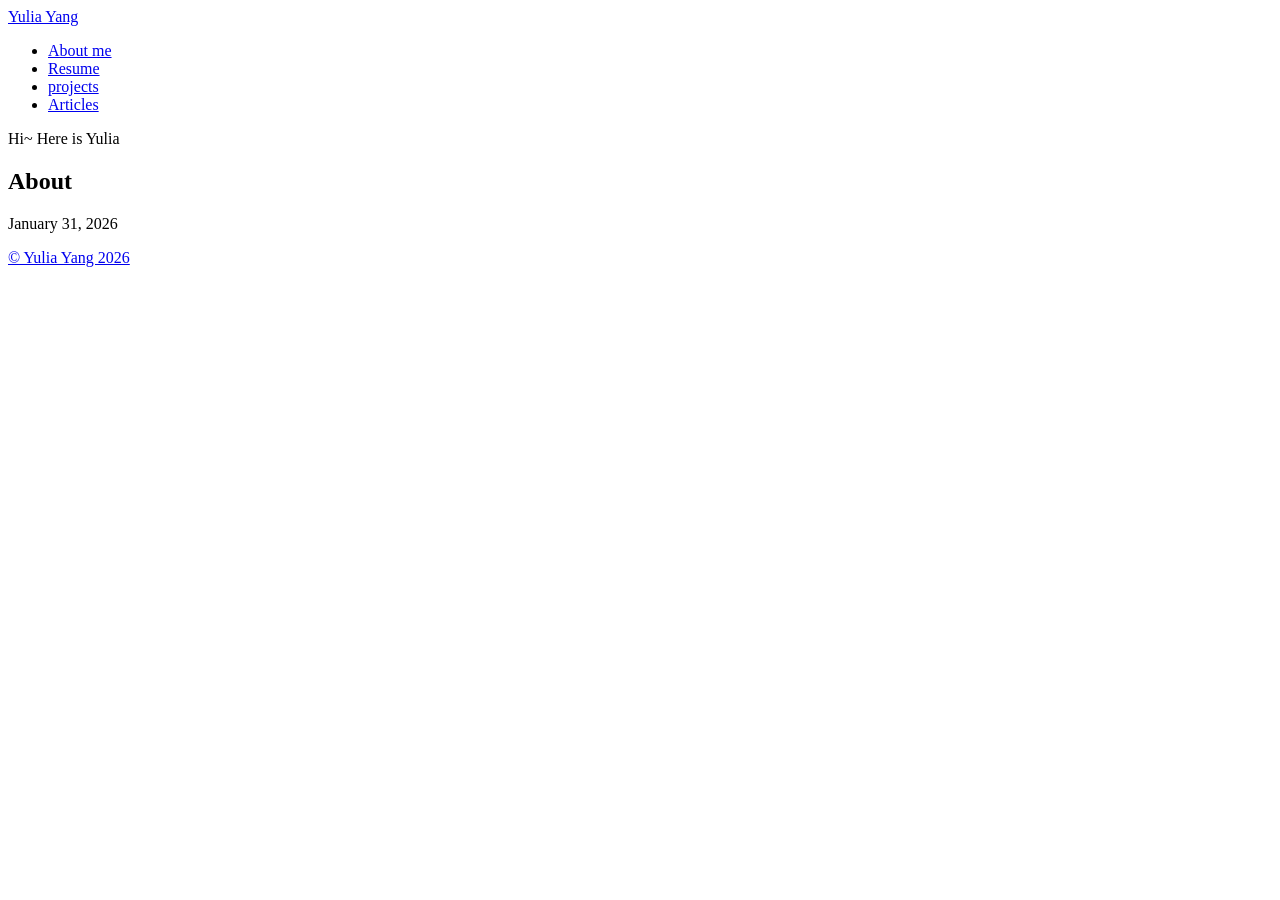
==== about/index.html @ 2ed94d53 "01/31 reseum part" ====
<!DOCTYPE html>
<html lang="en-us">
  <head><script src="/yyulia.github.io/livereload.js?mindelay=10&amp;v=2&amp;port=61552&amp;path=yyulia.github.io/livereload" data-no-instant defer></script>
    <meta charset="utf-8">
    <meta http-equiv="X-UA-Compatible" content="IE=edge,chrome=1">
    
    <title>About | Yulia Yang</title>
    <meta name="viewport" content="width=device-width,minimum-scale=1">
    <meta name="description" content="">
    <meta name="generator" content="Hugo 0.154.5">
    
    
    
      <meta name="robots" content="noindex, nofollow">
    
    

    
<link rel="stylesheet" href="/yyulia.github.io/ananke/css/main.min.css" >




    


    
      

    

    

    
      <link rel="canonical" href="http://localhost:61552/yyulia.github.io/about/">
    

    
    
    <meta property="og:url" content="http://localhost:61552/yyulia.github.io/about/">
  <meta property="og:site_name" content="Yulia Yang">
  <meta property="og:title" content="About">
  <meta property="og:locale" content="en_us">
  <meta property="og:type" content="article">
    <meta property="article:published_time" content="2026-01-31T23:20:42+08:00">
    <meta property="article:modified_time" content="2026-01-31T23:20:42+08:00">

  <meta itemprop="name" content="About">
  <meta itemprop="datePublished" content="2026-01-31T23:20:42+08:00">
  <meta itemprop="dateModified" content="2026-01-31T23:20:42+08:00">
  <meta name="twitter:card" content="summary">
  <meta name="twitter:title" content="About">

	
  </head><body class="ma0 athelas development is-page is-page page-about">
    
   
  

  <header>
    <div class="bg-black">
      <nav class="pv3 ph3 ph4-ns" role="navigation">
  <div class="flex-l center items-center justify-between">
    <a href="/yyulia.github.io/" class="f3 fw2 hover-white white-90 dib no-underline">
      
        Yulia Yang
      
    </a>
    <div class="flex-l items-center">
      

      
        <ul class="pl0 mr3">
          
          <li class="list f5 f4-ns fw4 dib pr3">
            <a class="hover-white white-90 no-underline" href="/yyulia.github.io/about/" title="About me page">
              About me
            </a>
          </li>
          
          <li class="list f5 f4-ns fw4 dib pr3">
            <a class="hover-white white-90 no-underline" href="/yyulia.github.io/experience/" title="Resume page">
              Resume
            </a>
          </li>
          
          <li class="list f5 f4-ns fw4 dib pr3">
            <a class="hover-white white-90 no-underline" href="/yyulia.github.io/projects/" title="projects page">
              projects
            </a>
          </li>
          
          <li class="list f5 f4-ns fw4 dib pr3">
            <a class="hover-white white-90 no-underline" href="/yyulia.github.io/posts/" title="Articles page">
              Articles
            </a>
          </li>
          
        </ul>
      
      <div class="ananke-socials"></div>

    </div>
  </div>
</nav>

    </div>
  </header>



    <main class="pb7" role="main">
      
  

  <article class="page-about flex-l mw7 center ph3 flex-wrap justify-between">
    <header class="mt4 w-100">
      <aside class="instapaper_ignoref b helvetica tracked ttu">
          
        Hi~ Here is Yulia
      </aside><div id="sharing" class="mt3 ananke-socials"></div>
<h1 class="f1 athelas mt3 mb1">About</h1>
      
      
      
      <time class="f6 mv4 dib tracked" datetime="2026-01-31T23:20:42+08:00">January 31, 2026</time>
      

      
      
    </header>
    <div class="nested-copy-line-height lh-copy serif f4 nested-links mid-gray pr4-l w-100-l"><ul class="pa0">
  
</ul>

      
    </div></article>

    </main>
    <footer class="bg-black bottom-0 w-100 pa3" role="contentinfo">
  <div class="flex justify-between">
  <a class="f4 fw4 hover-white white-70 dn dib-ns pv2 ph3 no-underline" href="http://localhost:61552/yyulia.github.io/" >
    &copy;  Yulia Yang 2026 
  </a>
    <div><div class="ananke-socials"></div>
</div>
  </div>
</footer>

  </body>
</html>
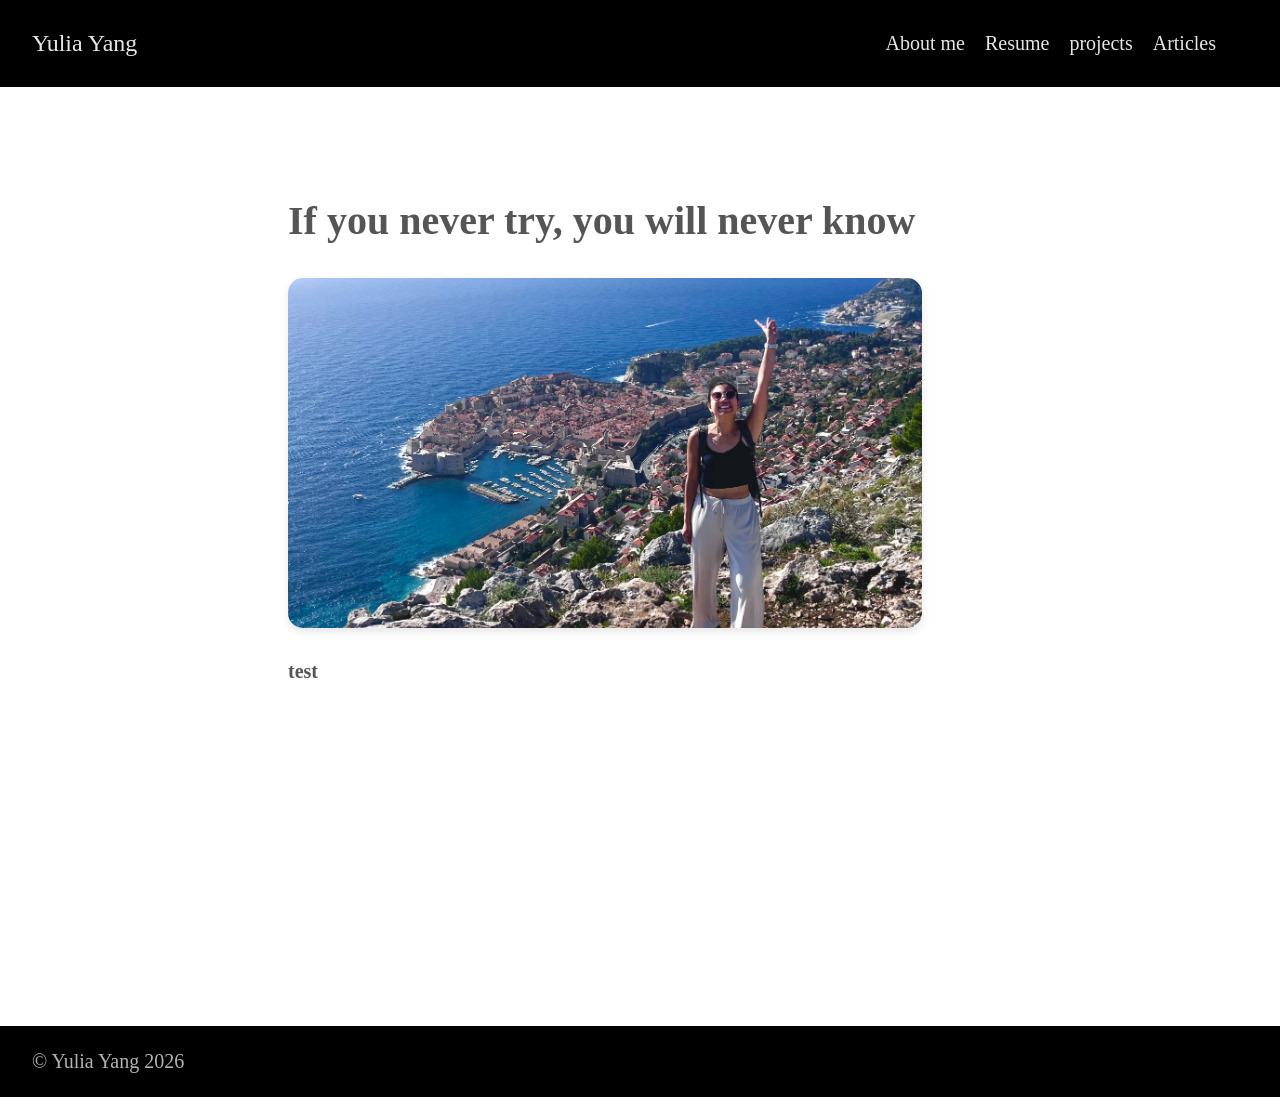
==== commit 58e75d53: "update URL" ====
--- a/about/index.html
+++ b/about/index.html
@@ -1,22 +1,26 @@
 <!DOCTYPE html>
 <html lang="en-us">
-  <head><script src="/yyulia.github.io/livereload.js?mindelay=10&amp;v=2&amp;port=61552&amp;path=yyulia.github.io/livereload" data-no-instant defer></script>
+  <head>
     <meta charset="utf-8">
     <meta http-equiv="X-UA-Compatible" content="IE=edge,chrome=1">
     
-    <title>About | Yulia Yang</title>
+    <title>Yulia Yang</title>
     <meta name="viewport" content="width=device-width,minimum-scale=1">
-    <meta name="description" content="">
+    <meta name="description" content="
+If you never try, you will never know
+
+
+test">
     <meta name="generator" content="Hugo 0.154.5">
     
     
     
-      <meta name="robots" content="noindex, nofollow">
+      <meta name="robots" content="index, follow">
     
     
 
     
-<link rel="stylesheet" href="/yyulia.github.io/ananke/css/main.min.css" >
+<link rel="stylesheet" href="/ananke/css/main.min.efe4d852f731d5d1fbb87718387202a97aafd768cdcdaed0662bbe6982e91824.css" >
 
 
 
@@ -32,36 +36,41 @@
     
 
     
-      <link rel="canonical" href="http://localhost:61552/yyulia.github.io/about/">
+      <link rel="canonical" href="https://yushan8412.github.io/about/">
     
 
     
     
-    <meta property="og:url" content="http://localhost:61552/yyulia.github.io/about/">
+    <meta property="og:url" content="https://yushan8412.github.io/about/">
   <meta property="og:site_name" content="Yulia Yang">
-  <meta property="og:title" content="About">
+  <meta property="og:title" content="Yulia Yang">
+  <meta property="og:description" content="If you never try, you will never know test">
   <meta property="og:locale" content="en_us">
   <meta property="og:type" content="article">
     <meta property="article:published_time" content="2026-01-31T23:20:42+08:00">
     <meta property="article:modified_time" content="2026-01-31T23:20:42+08:00">
 
-  <meta itemprop="name" content="About">
+  <meta itemprop="name" content="Yulia Yang">
+  <meta itemprop="description" content="If you never try, you will never know test">
   <meta itemprop="datePublished" content="2026-01-31T23:20:42+08:00">
   <meta itemprop="dateModified" content="2026-01-31T23:20:42+08:00">
+  <meta itemprop="wordCount" content="9">
   <meta name="twitter:card" content="summary">
-  <meta name="twitter:title" content="About">
+  <meta name="twitter:title" content="Yulia Yang">
+  <meta name="twitter:description" content="If you never try, you will never know test">
 
+      
+      
+    
 	
-  </head><body class="ma0 athelas development is-page is-page page-about">
+  </head><body class="ma0 athelas production is-page is-page page-about">
     
-   
-  
 
   <header>
     <div class="bg-black">
       <nav class="pv3 ph3 ph4-ns" role="navigation">
   <div class="flex-l center items-center justify-between">
-    <a href="/yyulia.github.io/" class="f3 fw2 hover-white white-90 dib no-underline">
+    <a href="/" class="f3 fw2 hover-white white-90 dib no-underline">
       
         Yulia Yang
       
@@ -73,25 +82,25 @@
         <ul class="pl0 mr3">
           
           <li class="list f5 f4-ns fw4 dib pr3">
-            <a class="hover-white white-90 no-underline" href="/yyulia.github.io/about/" title="About me page">
+            <a class="hover-white white-90 no-underline" href="/about/" title="About me page">
               About me
             </a>
           </li>
           
           <li class="list f5 f4-ns fw4 dib pr3">
-            <a class="hover-white white-90 no-underline" href="/yyulia.github.io/experience/" title="Resume page">
+            <a class="hover-white white-90 no-underline" href="/experience/" title="Resume page">
               Resume
             </a>
           </li>
           
           <li class="list f5 f4-ns fw4 dib pr3">
-            <a class="hover-white white-90 no-underline" href="/yyulia.github.io/projects/" title="projects page">
+            <a class="hover-white white-90 no-underline" href="/projects/" title="projects page">
               projects
             </a>
           </li>
           
           <li class="list f5 f4-ns fw4 dib pr3">
-            <a class="hover-white white-90 no-underline" href="/yyulia.github.io/posts/" title="Articles page">
+            <a class="hover-white white-90 no-underline" href="/posts/" title="Articles page">
               Articles
             </a>
           </li>
@@ -108,38 +117,36 @@
   </header>
 
 
-
     <main class="pb7" role="main">
       
-  
+  <div class="flex-l mt2 mw8 center">
+    <article class="page-about center cf pv5 ph3 ph4-ns mw7">
+      <header>
+        <h1 class="f1">
+          
+        </h1>
+      </header>
+      <div class="nested-copy-line-height lh-copy f4 nested-links mid-gray">
+        <div style="max-width: 100%; width: 1000px; margin: 0 auto;">
+<h1 id="if-you-never-try-you-will-never-know">If you never try, you will never know</h1>
+<p><img src="/images/aboutMePic.jpg" 
+style="width: 90%; 
+height: 350px; 
+object-fit: cover; 
+object-position: center; 
+border-radius: 15px; 
+box-shadow: 0 4px 10px rgba(0,0,0,0.1);"></p>
+<div>
+<p><strong>test</strong></p>
 
-  <article class="page-about flex-l mw7 center ph3 flex-wrap justify-between">
-    <header class="mt4 w-100">
-      <aside class="instapaper_ignoref b helvetica tracked ttu">
-          
-        Hi~ Here is Yulia
-      </aside><div id="sharing" class="mt3 ananke-socials"></div>
-<h1 class="f1 athelas mt3 mb1">About</h1>
-      
-      
-      
-      <time class="f6 mv4 dib tracked" datetime="2026-01-31T23:20:42+08:00">January 31, 2026</time>
-      
-
-      
-      
-    </header>
-    <div class="nested-copy-line-height lh-copy serif f4 nested-links mid-gray pr4-l w-100-l"><ul class="pa0">
-  
-</ul>
-
-      
-    </div></article>
+      </div>
+    </article>
+  </div>
 
     </main>
     <footer class="bg-black bottom-0 w-100 pa3" role="contentinfo">
   <div class="flex justify-between">
-  <a class="f4 fw4 hover-white white-70 dn dib-ns pv2 ph3 no-underline" href="http://localhost:61552/yyulia.github.io/" >
+  <a class="f4 fw4 hover-white white-70 dn dib-ns pv2 ph3 no-underline" href="https://yushan8412.github.io/" >
     &copy;  Yulia Yang 2026 
   </a>
     <div><div class="ananke-socials"></div>
